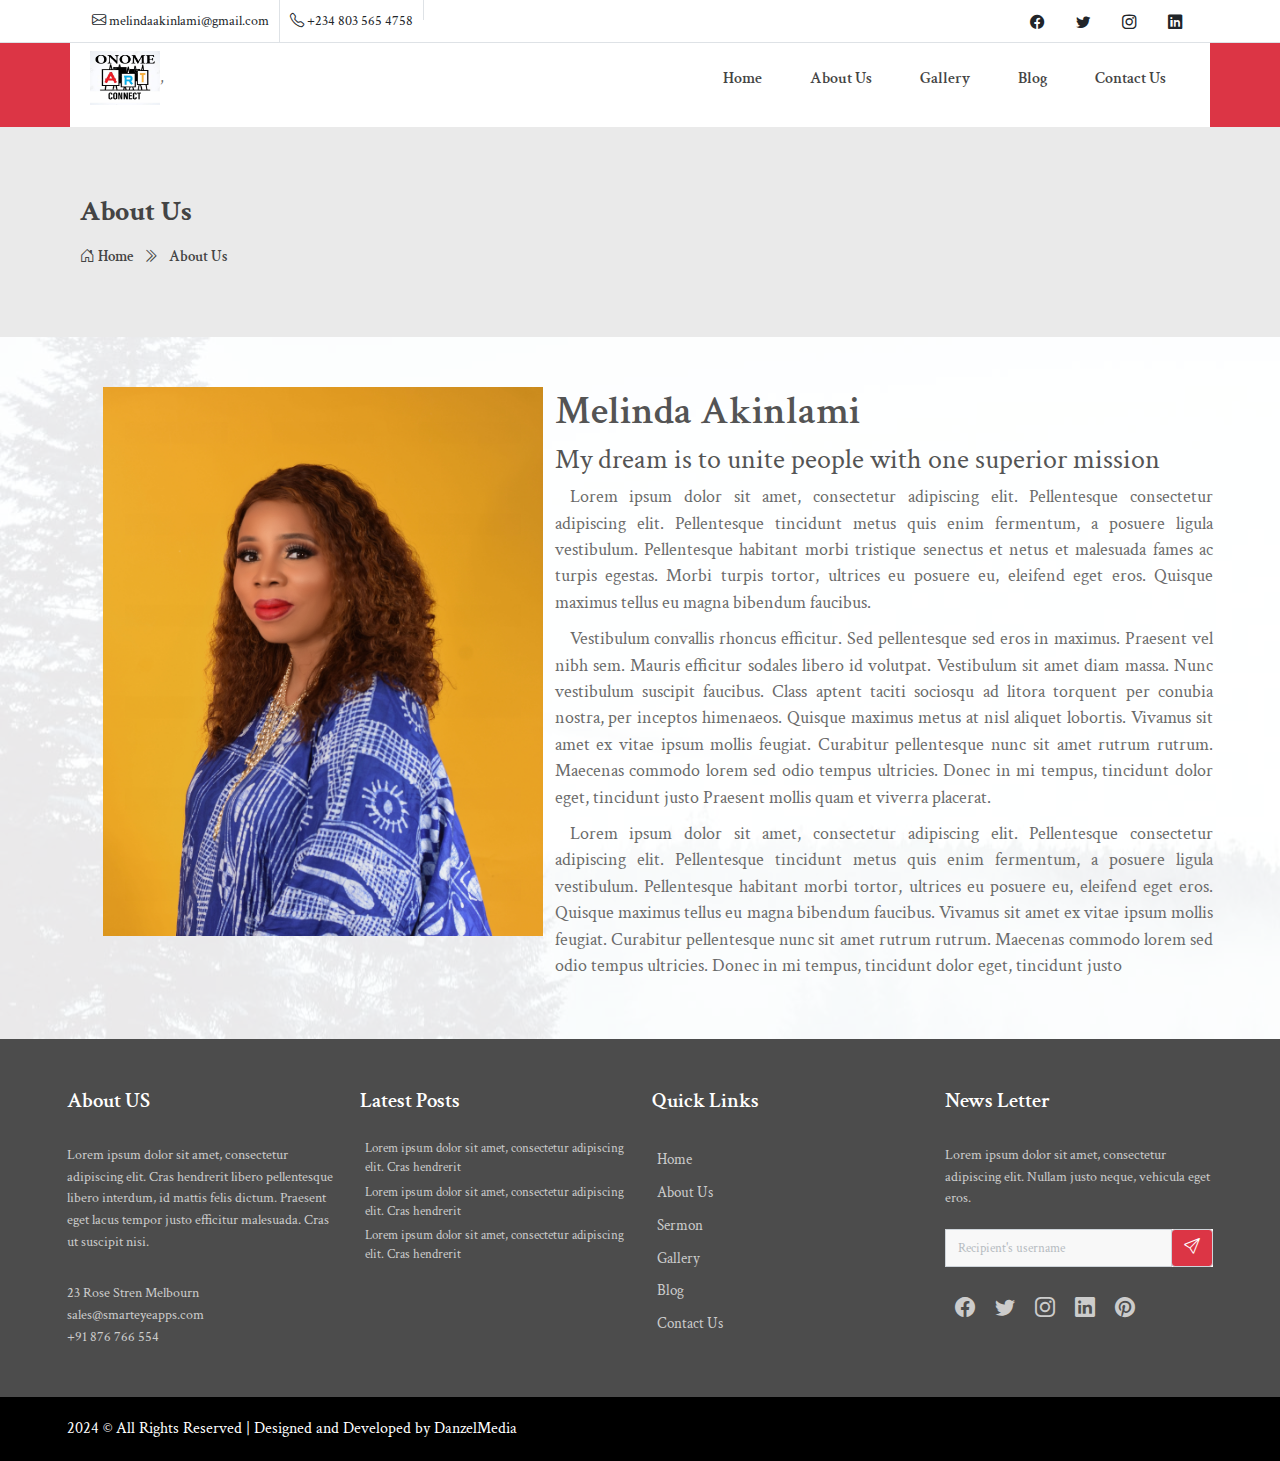
==== about.html @ 665b6bea "changing logos" ====
<!doctype html>
<html lang="en">

<head>
    <meta charset="utf-8">
    <meta name="viewport" content="width=device-width, initial-scale=1, shrink-to-fit=no">
    <!-- <title>Full Screen Contact Us Form Design | Smarteyeapps.com</title> -->
    <link rel="shortcut icon" href="assets/images/fav.png" type="image/x-icon">
    <link href="https://fonts.googleapis.com/css2?family=Poppins:wght@300;400;500;600;700;800;900&amp;display=swap"
        rel="stylesheet">

    <link rel="shortcut icon" href="assets/images/fav.jpg">
    <link rel="stylesheet" href="assets/css/bootstrap.min.css">
    <link rel="stylesheet" href="https://cdn.jsdelivr.net/npm/bootstrap-icons@1.9.1/font/bootstrap-icons.css">
    <link rel="stylesheet" href="assets/plugins/testimonial/css/owl.carousel.min.css">
    <link rel="stylesheet" href="assets/plugins/testimonial/css/owl.theme.min.css">
    <link rel="stylesheet" type="text/css" href="assets/css/style.css" />
</head>

<body class="bg-white">
    <header class="shadow-md">
        <div class="hed-top d-none d-sm-block border-bottom">
            <div class="container-lg">
                <div class="row">
                    <div class="col-lg-6 d-none d-lg-block">
                        <ul class="text-dark leftlist ld fs-8">
                            <li class="float-start">
                                <i class="bi bi-envelope"></i> melindaakinlami@gmail.com
                            </li>
                            <li class="float-start border-start">
                                <i class="bi bi-telephone"></i> +234 803 565 4758
                            </li>
                            <li class="float-start border-start">
                                <!-- <i class="bi bi-box-arrow-in-right"></i> Login to Site
                                    </li> -->
                        </ul>
                    </div>
                    <div class="col-lg-6">
                        <ul class="text-dark pt-1 float-end">
                            <li class="float-start fs-8 p-3 py-2"><i class="bi bi-facebook"></i></li>
                            <li class="float-start fs-8 p-3 py-2"><i class="bi bi-twitter"></i></li>
                            <li class="float-start fs-8 p-3 py-2"><i class="bi bi-instagram"></i></li>
                            <li class="float-start fs-8 p-3 py-2"><i class="bi bi-linkedin"></i></li>
                        </ul>
                    </div>
                </div>
            </div>
        </div>
        <div id="menu-jk" class="nav-part bg-danger">
            <div class="container-lg">
                <div class="row bg-white navcol p-2">
                    <div class="col-lg-4">
                        <img class="max-230" src="assets/images/company logo.jpeg" , width="20%" , height="80%" alt="">,
                        <a data-bs-toggle="collapse" data-bs-target="#menu" class="float-end d-lg-none pt-1 ps-3"><i
                                class="bi pt-1 fs-1 cp bi-list"></i></a>
                    </div>
                    <div id="menu" class="col-lg-8 d-none d-lg-block">
                        <ul class="fw-bold float-end nacul fs-7">
                            <li class="float-start p-3 px-4"><a href="index.html">Home</a></li>
                            <li class="float-start p-3 px-4"><a href="about.html">About Us</a></li>
                            <!-- <li class="float-start p-3 px-4"><a href="sermon.html">Sermon</a></li> -->
                            <li class="float-start p-3 px-4"><a href="gallery.html">Gallery</a></li>
                            <li class="float-start p-3 px-4"><a href="blog.html">Blog</a></li>
                            <li class="float-start p-3 px-4"><a href="contact.html">Contact Us</a></li>
                        </ul>
                    </div>
                </div>
            </div>
        </div>
    </header>



    <!--  ************************* Page Title Starts Here ************************** -->
    <div class="page-nav no-margin row">
        <div class="container">
            <div class="row">
                <h2 class="text-start">About Us</h2>
                <ul>
                    <li> <a href="#"><i class="bi bi-house-door"></i> Home</a></li>
                    <li><i class="bi bi-chevron-double-right pe-2"></i> About Us</li>
                </ul>
            </div>
        </div>
    </div>



    <!--####################### About US Starts Here ###################-->
    <div class="about-outline">
        <div class="container-fluid big-padding about-cover">
            <div class="container">
                <div class="row about-row">
                    <div class="col-md-5 ps-0 ps-lg-5 no-padding image">
                        <img src="assets/images/slider/profile_pix.JPG" alt="">
                    </div>
                    <div class="col-md-7 detailat text-justify">
                        <h1 class="fw-bold">Melinda Akinlami</h1>
                        <h3>My dream is to unite people with one superior mission</h3>
                        <p>Lorem ipsum dolor sit amet, consectetur adipiscing elit. Pellentesque consectetur adipiscing
                            elit. Pellentesque tincidunt metus quis enim fermentum, a posuere ligula vestibulum.
                            Pellentesque habitant morbi tristique senectus et netus et malesuada fames ac turpis
                            egestas. Morbi turpis tortor, ultrices eu posuere eu, eleifend eget eros. Quisque maximus
                            tellus eu magna bibendum faucibus.</p>
                        <p>Vestibulum convallis rhoncus efficitur. Sed pellentesque sed eros in maximus. Praesent vel
                            nibh sem. Mauris efficitur sodales libero id volutpat. Vestibulum sit amet diam massa. Nunc
                            vestibulum suscipit faucibus. Class aptent taciti sociosqu ad litora torquent per conubia
                            nostra, per inceptos himenaeos. Quisque maximus metus at nisl aliquet lobortis. Vivamus sit
                            amet ex vitae ipsum mollis feugiat. Curabitur pellentesque nunc sit amet rutrum rutrum.
                            Maecenas commodo lorem sed odio tempus ultricies. Donec in mi tempus, tincidunt dolor eget,
                            tincidunt justo Praesent mollis quam et viverra placerat.</p>
                        <p>Lorem ipsum dolor sit amet, consectetur adipiscing elit. Pellentesque consectetur adipiscing
                            elit. Pellentesque tincidunt metus quis enim fermentum, a posuere ligula vestibulum.
                            Pellentesque habitant morbi tortor, ultrices eu posuere eu, eleifend eget eros. Quisque
                            maximus tellus eu magna bibendum faucibus. Vivamus sit amet ex vitae ipsum mollis feugiat.
                            Curabitur pellentesque nunc sit amet rutrum rutrum. Maecenas commodo lorem sed odio tempus
                            ultricies. Donec in mi tempus, tincidunt dolor eget, tincidunt justo</p>
                    </div>
                </div>
            </div>
        </div>
    </div>



    <!-- ################# Footer Starts Here #######################-->
    <footer>
        <div class="inner">
            <div class="container">
                <div class="row">
                    <div class="col-md-3 foot-about">
                        <h4>About US</h4>

                        <p>Lorem ipsum dolor sit amet, consectetur adipiscing elit. Cras hendrerit libero pellentesque
                            libero interdum, id mattis felis dictum. Praesent eget lacus tempor justo efficitur
                            malesuada. Cras ut suscipit nisi.</p>

                        <ul>
                            <li>23 Rose Stren Melbourn</li>
                            <li>sales@smarteyeapps.com</li>
                            <li>+91 876 766 554</li>
                        </ul>
                    </div>

                    <div class="col-md-3 foot-post">
                        <h4>Latest Posts</h4>

                        <div class="post-row">
                            <div class="image">
                                <img src="assets/images/album/a6.jpg" alt="">
                            </div>
                            <div class="detail">
                                <p>Lorem ipsum dolor sit amet, consectetur adipiscing elit. Cras hendrerit </p>
                            </div>
                        </div>

                        <div class="post-row">
                            <div class="image">
                                <img src="assets/images/album/a5.jpg" alt="">
                            </div>
                            <div class="detail">
                                <p>Lorem ipsum dolor sit amet, consectetur adipiscing elit. Cras hendrerit </p>
                            </div>
                        </div>

                        <div class="post-row">
                            <div class="image">
                                <img src="assets/images/album/a4.jpg" alt="">
                            </div>
                            <div class="detail">
                                <p>Lorem ipsum dolor sit amet, consectetur adipiscing elit. Cras hendrerit </p>
                            </div>
                        </div>
                    </div>

                    <div class="col-md-3 foot-services">
                        <h4>Quick Links</h4>

                        <ul>
                            <li><a href="index.html">Home</a></li>
                            <li><a href="about.html">About Us</a></li>
                            <li><a href="sermon.html">Sermon</a></li>
                            <li><a href="gallery.html">Gallery</a></li>
                            <li><a href="blog.html">Blog</a></li>
                            <li><a href="contact.html">Contact Us</a></li>
                        </ul>
                    </div>

                    <div class="col-md-3 foot-news">
                        <h4>News Letter</h4>
                        <p>Lorem ipsum dolor sit amet, consectetur adipiscing elit. Nullam justo neque, vehicula eget
                            eros. </p>

                        <div class="input-group mb-3">
                            <input type="text" class="form-control mb-0" placeholder="Recipient's username"
                                aria-label="Recipient's username" aria-describedby="basic-addon2">
                            <div class="input-group-append">
                                <span class="input-group-text bg-danger" id="basic-addon2"><i
                                        class="bi text-white bi-send"></i></span>
                            </div>
                        </div>

                        <ul>
                            <li><i class="bi bi-facebook"></i></li>
                            <li><i class="bi bi-twitter"></i></li>
                            <li><i class="bi bi-instagram"></i></li>
                            <li><i class="bi bi-linkedin"></i></li>
                            <li><i class="bi bi-pinterest"></i></li>
                        </ul>
                    </div>
                </div>
            </div>
        </div>
    </footer>
    <div class="copy">
        <div class="container">
            <a href="https://www.smarteyeapps.com/">2024 &copy; All Rights Reserved | Designed and Developed by
                DanzelMedia</a>

            <span>
                <a href=""><i class="fab fa-github"></i></a>
                <a href=""><i class="fab fa-google-plus-g"></i></a>
                <a href="https://in.pinterest.com/prabnr/pins/"><i class="fab fa-pinterest-p"></i></a>
                <a href="https://twitter.com/prabinraja89"><i class="fab fa-twitter"></i></a>
                <a href="https://www.facebook.com/freewebtemplatesbysmarteye"><i class="fab fa-facebook-f"></i></a>
            </span>
        </div>
    </div>


</body>
<script src="assets/js/jquery-3.2.1.min.js"></script>
<script src="assets/js/popper.min.js"></script>
<script src="assets/js/bootstrap.bundle.min.js"></script>
<script src="assets/plugins/scroll-fixed/jquery-scrolltofixed-min.js"></script>
<script src="assets/plugins/testimonial/js/owl.carousel.min.js"></script>
<script src="assets/js/script.js"></script>

</html>
---- assets/css/style.css ----
/* =======================================================================
Template Name: Youtubers
Author:  SmartEye Technologies
Author URI: www.smarteyeapps.com
Version: 1.0
coder name:Prabin Raja
Description: This Template is created for Youtubers
======================================================================= */
/* ===================================== Import Variables ================================== */
@import url("https://fonts.googleapis.com/css2?family=Crimson+Text:wght@400;700&display=swap");


.bg-primary {
  background-color: #101acb !important;
}

.text-primary {
  color: #101acb;
}

/* ===================================== Basic CSS ==================================== */
* {
  margin: 0px;
  padding: 0px;
  list-style: none;
}

img {
  max-width: 100%;
}

a {
  text-decoration: none;
  outline: none;
  color: #444;
}

a:hover {
  color: #444;
}

ul {
  margin-bottom: 0;
  padding-left: 0;
}

a:hover,
a:focus,
input,
textarea {
  text-decoration: none;
  outline: none;
}

.center {
  text-align: center;
}

.left {
  text-align: left;
}

.right {
  text-align: right;
}

.cp {
  cursor: pointer;
}

html,
body {
  height: 100%;
  font-family: "Crimson Text", serif;
}

p {
  margin-bottom: 0px;
  width: 100%;
}

.no-padding {
  padding: 0px;
}

.no-margin {
  margin: 0px;
}

.hid {
  display: none;
}

.top-mar {
  margin-top: 15px;
}

.h-100 {
  height: 100%;
}

::placeholder {
  color: #747f8a !important;
  font-size: 13px;
  opacity: 0.5 !important;
}

.container-fluid {
  padding: 0px;
}

h1,
h2,
h3,
h4,
h5,
h6 {
  color: #545454;
}

body {
  background-color: #f5f8fc !important;
  -webkit-font-smoothing: antialiased;
  -moz-osx-font-smoothing: grayscale;
  text-rendering: optimizeLegibility;
  color: #6A6A6A;
  overflow-x: hidden;
}

.section-title {
  padding: 30px;
  margin: 0px;
  margin-bottom: 20px;
}

@media screen and (max-width: 767px) {
  .section-title {
    padding: 15px;
  }
}

.section-title h2 {
  width: 100%;
  text-align: center;
  font-weight: 600;
  margin-bottom: 0px;
  font-size: 1.8rem;
}

.section-title p {
  max-width: 850px;
  text-align: center;
  float: none;
  margin: auto;
  font-size: 0.98rem;
  margin-top: 0px;
}

.section-title span {
  float: right;
  font-style: italic;
}

.inner-title {
  padding: 20px;
  padding-left: 0px;
  margin: 0px;
  margin-bottom: 10px;
  padding-bottom: 0px;
  border-bottom: 1px solid #ccccccc4;
  display: block;
  padding-right: 0px;
}

.inner-title h2 {
  width: 100%;
  text-align: center;
  font-size: 1rem;
  font-weight: 600;
  text-align: left;
  border-bottom: 1px solid #863dd9;
  padding-bottom: 10px;
  margin-bottom: 0px;
  width: 300px;
}

.inner-title p {
  width: 100%;
  text-align: center;
}

.inner-title .btn {
  float: right;
  margin-top: -38px;
  font-weight: 600;
  font-size: 0.8rem;
}

.page-nav {
  background-size: 100%;
  padding: 68px;
  text-align: center;
  padding-top: 68px;
  background-color: #eaeaea;
}

.page-nav ul {
  float: none;
  margin: auto;
}

@media screen and (max-width: 992px) {
  .page-nav {
    background-size: auto;
  }
}

@media screen and (max-width: 767px) {
  .page-nav {
    padding-top: 200px;
    padding-bottom: 40px;
  }
}

@media screen and (max-width: 356px) {
  .page-nav {
    padding-top: 200px;
    padding-bottom: 40px;
  }
}

.page-nav h2 {
  font-size: 28px;
  width: 100%;
  font-weight: 700;
  color: #444;
}

@media screen and (max-width: 600px) {
  .page-nav h2 {
    font-size: 26px;
  }
}

.page-nav ul li {
  float: left;
  margin-right: 10px;
  margin-top: 10px;
  font-size: 16px;
  font-size: 0.93rem;
  font-weight: 600;
  color: #444;
}

.page-nav ul li i {
  width: 30px;
  text-align: center;
  color: #444;
}

.page-nav ul li a {
  color: #444;
  font-size: 0.93rem;
  font-weight: 600;
}

.btn-success {
  background-color: #51be78;
  border-color: #51be78;
}

.btn-success:hover {
  background-color: #51be78 !important;
  border-color: #51be78 !important;
}

.btn-success:active {
  background-color: #51be78 !important;
  border-color: #51be78 !important;
}

.btn-success:focus {
  background-color: #51be78 !important;
  border-color: #51be78 !important;
  box-shadow: none !important;
}

.btn-primary {
  background-color: #101acb;
  border-color: #101acb;
}

.btn-primary:hover {
  background-color: #101acb !important;
  border-color: #101acb !important;
}

.btn-primary:active {
  background-color: #101acb !important;
  border-color: #101acb !important;
}

.btn-primary:focus {
  background-color: #101acb !important;
  border-color: #101acb !important;
  box-shadow: none !important;
}

.btn-outline-primary {
  border-color: #101acb;
  color: #101acb;
}

.btn-outline-primary:hover {
  background-color: #101acb !important;
  border-color: #101acb !important;
}

.btn-outline-primary:active {
  background-color: #101acb !important;
  border-color: #101acb !important;
}

.btn-outline-primary:focus {
  background-color: #101acb !important;
  border-color: #101acb !important;
  box-shadow: none !important;
}

.form-control:focus {
  box-shadow: none !important;
  border: 1px solid #CCC;
}

.btn-light {
  background-color: #FFF;
  color: #3F3F3F;
}

.collapse.show {
  display: block !important;
}

.form-control:focus {
  box-shadow: none;
  border: 1px solid #CCC;
}

.form-control {
  background-color: #F8F8F8;
  margin-bottom: 20px;
}

.form-control:focus {
  background-color: #FFF;
  border-color: #CCC;
}

.container {
  max-width: 1170px;
}

@media screen and (max-width: 575px) {
  .container {
    padding: 10px 15px;
  }
}

/* ===================================== Basic CSS ==================================== */
.dropdown:hover .dropdown-menu {
  display: block;
  margin-top: 0;
}

.fw-md {
  font-weight: 600;
}

.fw-sm {
  font-weight: 500;
}

.big-padding {
  padding: 50px;
}

@media screen and (max-width: 940px) {
  .big-padding {
    padding: 30px 10px;
  }
}

.bggray {
  background-color: #F7F5F4 !important;
}

.fw-bold {
  font-weight: 600 !important;
}

.fs-11 {
  font-size: 4rem;
}

.shadow-md {
  box-shadow: 0 10px 15px -3px rgba(0, 0, 0, 0.07), 0 4px 6px -2px rgba(0, 0, 0, 0.05);
}

.shadow-xs {
  box-shadow: 0 8px 6px -6px rgba(0, 0, 0, 0.13);
}

.truncate-2 {
  display: -webkit-box !important;
  -webkit-line-clamp: 2;
  -webkit-box-orient: vertical;
  height: 42px;
  overflow: hidden;
  line-height: 21px;
}

.truncate-4 {
  display: -webkit-box !important;
  -webkit-line-clamp: 4;
  -webkit-box-orient: vertical;
  height: 82px;
  overflow: hidden;
  line-height: 21px;
}

.truncate-6 {
  display: -webkit-box !important;
  -webkit-line-clamp: 7;
  -webkit-box-orient: vertical;
  height: 130px;
  overflow: hidden;
  line-height: 21px;
}

.rtable {
  max-width: 500px;
  float: none;
  margin: auto;
}

.rtable tr td {
  padding: 5px;
}

.fs-7 {
  font-size: 0.95rem;
}

.fs-8 {
  font-size: 0.9rem;
}

.sticky {
  position: sticky;
}

.bg-gray {
  background: rgba(217, 217, 217, 0.25);
}

.btn-xs {
  padding: 2px 8px;
  font-size: 0.875rem;
  border-radius: 0.2rem;
}

.btn-xs i {
  font-size: 16px;
}

@media screen and (max-width: 767px) {
  .bordernosm {
    border: 0px !important;
  }
}

.h400 {
  height: 400px;
  overflow: auto;
}

.sticky-top-90 {
  position: -webkit-sticky;
  position: sticky;
  top: 85px;
  z-index: 1020;
}

.fs-9 {
  font-size: 0.79rem;
}

.fs-55 {
  font-size: 1.1rem;
}

.mt-25 {
  margin-top: 11px;
}

.width-fit {
  width: fit-content;
}

.text-justify {
  text-align: justify;
}

.max-230 {
  max-width: 230px;
}

.leftlist li {
  padding: 10px;
}

.nacul li a {
  font-size: 1rem;
}

.scroll-to-fixed-fixed {
  box-shadow: 0 10px 15px -3px rgba(0, 0, 0, 0.07), 0 4px 6px -2px rgba(0, 0, 0, 0.05);
}

footer .inner {
  background-color: rgba(0, 0, 0, 0.7);
  padding: 50px;
  color: #ccc;
  font-size: 0.9rem;
}

@media screen and (max-width: 940px) {
  footer .inner {
    padding: 30px 10px;
  }
}

footer .inner h4 {
  color: #FFF;
  font-weight: 600;
  font-size: 1.3rem;
  margin-bottom: 30px;
}

footer .inner .foot-about p {
  margin-bottom: 30px;
}

footer .inner .foot-post .post-row {
  display: flex;
  margin-bottom: 10px;
}

footer .inner .foot-post .post-row .image img {
  width: 120px;
}

footer .inner .foot-post .post-row .detail {
  flex-grow: 1;
  padding-left: 5px;
}

footer .inner .foot-post .post-row .detail p {
  font-size: 0.8rem;
  margin-top: -5px;
}

footer .inner .foot-services ul li {
  padding: 5px;
  font-size: 0.95rem;
}

footer .inner .foot-services ul li a {
  color: #ccc;
}

footer .inner .foot-news p {
  margin-bottom: 20px;
}

footer .inner .foot-news .input-group {
  border-radius: 0px;
}

footer .inner .foot-news .input-group input {
  border-radius: 0px;
}

footer .inner .foot-news .input-group .input-group-append {
  border-radius: 0px;
  background-color: #FFF;
}

footer .inner .foot-news ul li {
  float: left;
  padding: 10px;
}

footer .inner .foot-news ul li i {
  font-size: 20px;
}

.copy {
  padding: 20px;
  background-color: #000000;
  color: #FFF;
}

.copy a {
  color: #FFF;
}

.copy span {
  float: right;
}

.copy span i {
  margin-right: 20px;
}

.slider {
  background-image: url(../images/slider/hero_pix.png);
  background-repeat: round;
  max-width: fit-content;


}

.slider .slider-inner {
  background-color: rgba(0, 0, 0, 0.5);
  width: 100%;
  height: 100%;
  padding-top: 190px;
  padding-bottom: 190px;
}

@media screen and (max-width: 767px) {
  .slider .slider-inner {
    padding-top: 120px;
    padding-bottom: 120px;
  }

  .slider .slider-inner h1 {
    font-size: 2.5rem;
  }
}

.slider .slider-inner h1 {
  font-size: 3.5rem;
  font-weight: 600;
}

@media screen and (max-width: 767px) {
  .slider .slider-inner h1 {
    font-size: 2.5rem;
  }
}

.slider .slider-inner .btn {
  max-width: 250px;
  margin: auto;
  background: rgba(255, 255, 255, 0.15);
  border: 0;
}

.slider .slider-inner .btn:hover {
  background-color: #dd3333;
  color: #FFF;
}

.sw-100 {
  width: 90px !important;
}

.detailat p {
  font-size: 1.1rem;
  margin-bottom: 10px;
  text-indent: 15px;
}

.about-outline {
  background-image: url(../images/desk.jpg);
}

.about-outline .about-cover {
  background-color: rgba(255, 255, 255, 0.9);
  width: 100%;
  height: 100%;
  left: 0;
  top: 0;
}

.blog-outline {
  background-image: url(../images/blog-bg.jpg);
  background-size: cover;
  background-attachment: fixed;
  transform: translate3d(0px, 62.1031px, 0px);
}

.sermon-cover img {
  box-shadow: 0px 15px 150px 0px rgba(0, 0, 0, 0.6);
}

@media screen and (max-width: 767px) {
  .nacul {
    width: 100%;
    margin-top: -10px;
  }
}

@media screen and (max-width: 767px) {
  .nacul li {
    float: none !important;
  }
}

/*# sourceMappingURL=style.css.map */
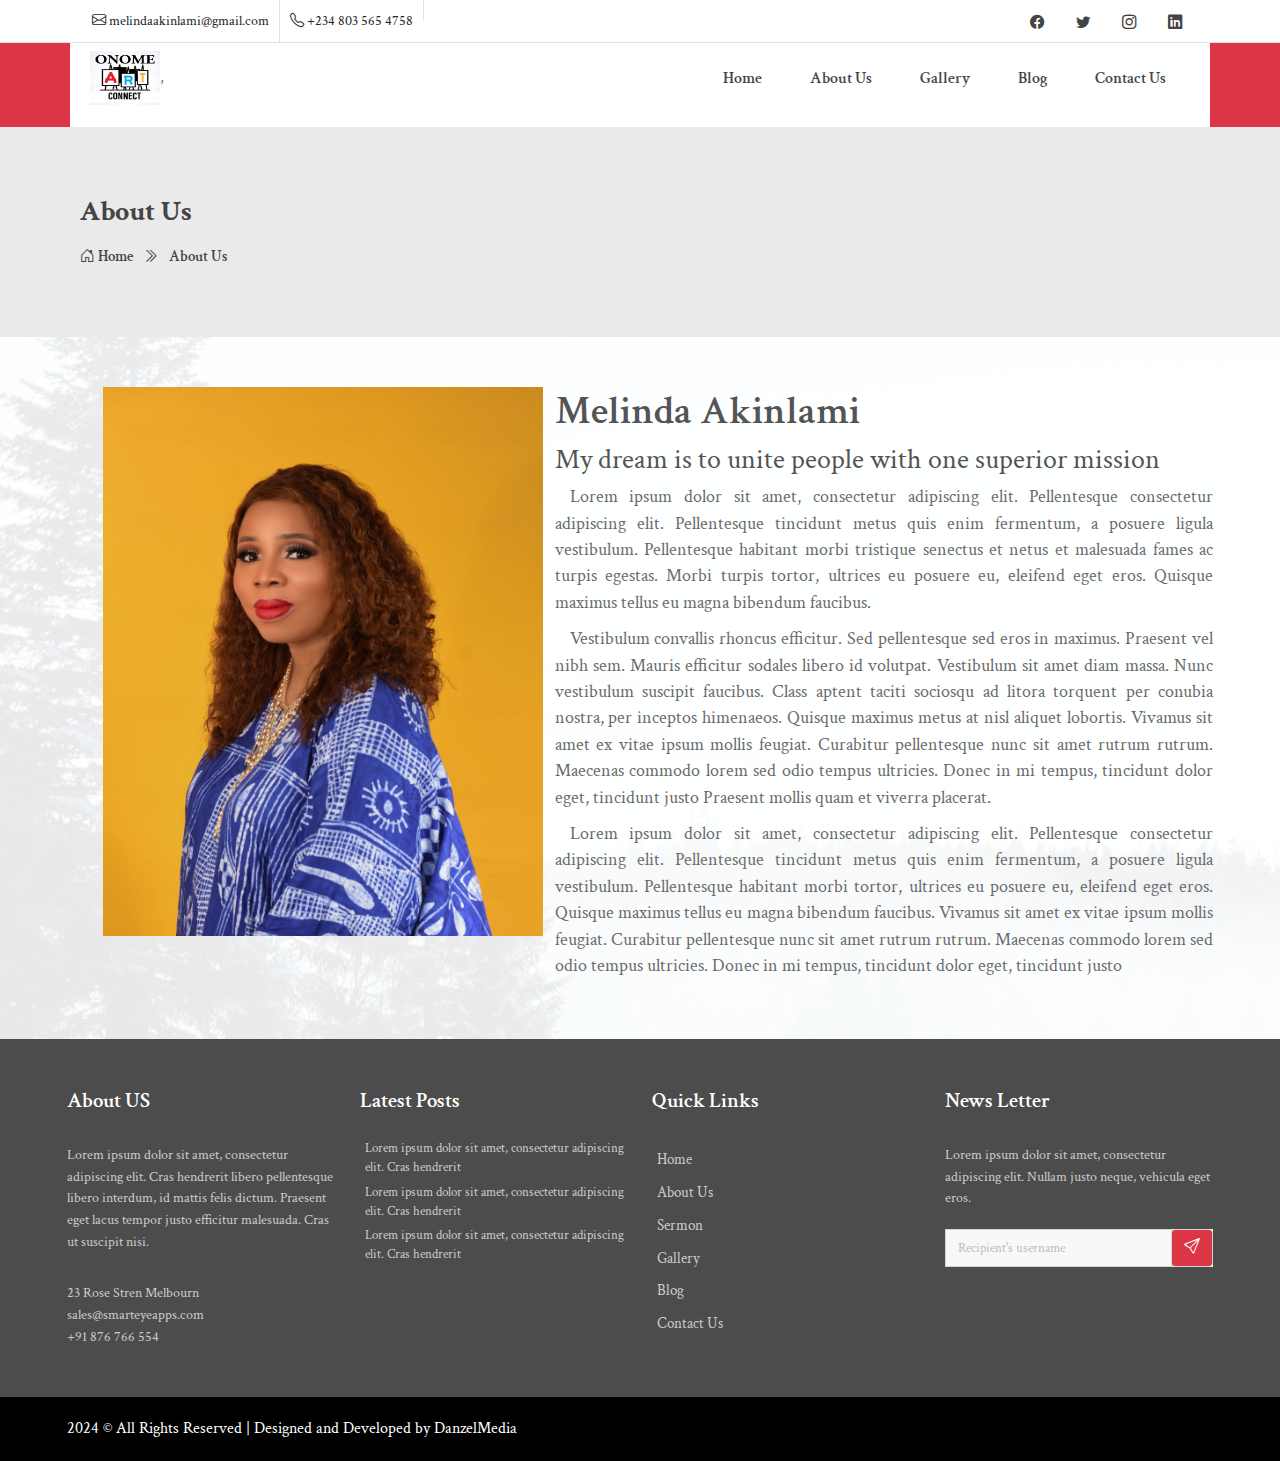
==== commit 70afd1e9: "adding the caption" ====
--- a/about.html
+++ b/about.html
@@ -37,10 +37,19 @@
                     </div>
                     <div class="col-lg-6">
                         <ul class="text-dark pt-1 float-end">
-                            <li class="float-start fs-8 p-3 py-2"><i class="bi bi-facebook"></i></li>
-                            <li class="float-start fs-8 p-3 py-2"><i class="bi bi-twitter"></i></li>
-                            <li class="float-start fs-8 p-3 py-2"><i class="bi bi-instagram"></i></li>
-                            <li class="float-start fs-8 p-3 py-2"><i class="bi bi-linkedin"></i></li>
+                            <a href="https://www.facebook.com/melinda.akinlami" target="_blank">
+                                <li class="float-start fs-8 p-3 py-2"><i class="bi bi-facebook"></i></li>
+                            </a>
+                            <a href="https://twitter.com/MelindaAkinlami" target="_blank">
+                                <li class="float-start fs-8 p-3 py-2"><i class="bi bi-twitter"></i></li>
+                            </a>
+                            <a href="https://www.instagram.com/melindaakinlami" target="_blank">
+                                <li class="float-start fs-8 p-3 py-2"><i class="bi bi-instagram"></i></li>
+                            </a>
+                            <a href="https://www.linkedin.com/in/melinda-akinlami-982a68a7/?originalSubdomain=ng"
+                                target="_blank">
+                                <li class="float-start fs-8 p-3 py-2"><i class="bi bi-linkedin"></i></li>
+                            </a>
                         </ul>
                     </div>
                 </div>
@@ -200,13 +209,13 @@
                             </div>
                         </div>
 
-                        <ul>
+                        <!-- <ul>
                             <li><i class="bi bi-facebook"></i></li>
                             <li><i class="bi bi-twitter"></i></li>
                             <li><i class="bi bi-instagram"></i></li>
                             <li><i class="bi bi-linkedin"></i></li>
                             <li><i class="bi bi-pinterest"></i></li>
-                        </ul>
+                        </ul> -->
                     </div>
                 </div>
             </div>
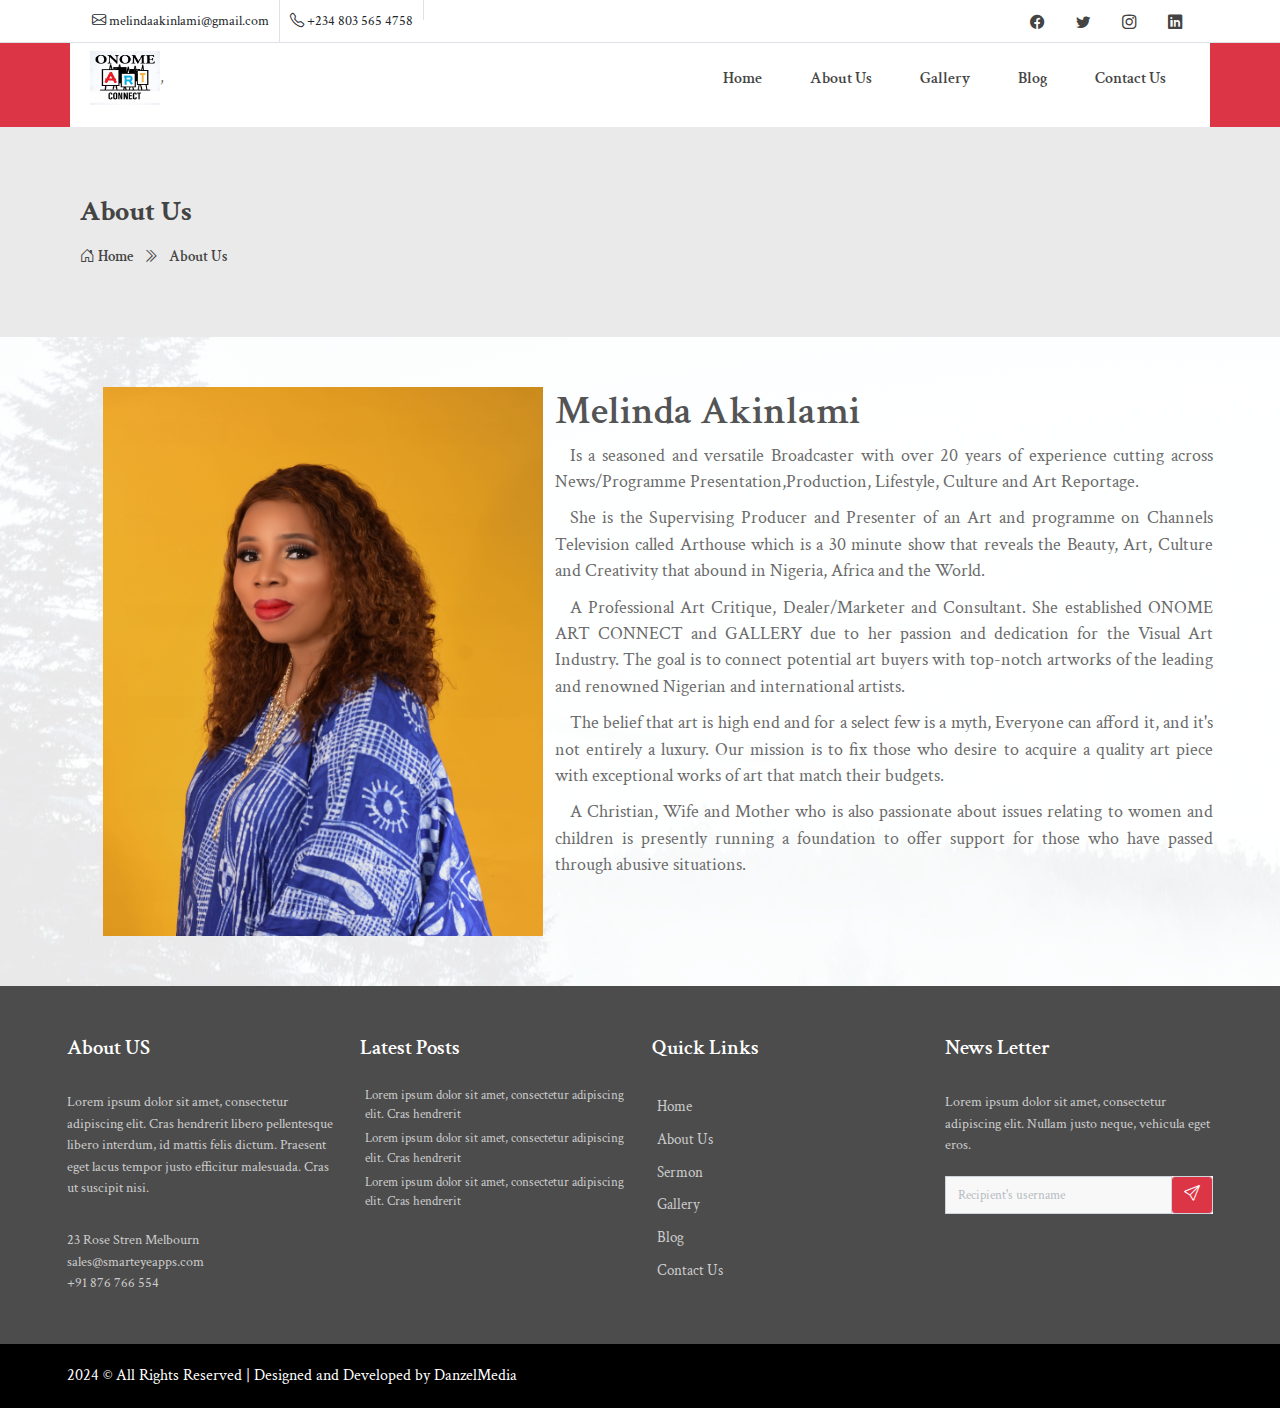
==== commit c0049122: "about section corrected" ====
--- a/about.html
+++ b/about.html
@@ -105,25 +105,32 @@
                     </div>
                     <div class="col-md-7 detailat text-justify">
                         <h1 class="fw-bold">Melinda Akinlami</h1>
-                        <h3>My dream is to unite people with one superior mission</h3>
-                        <p>Lorem ipsum dolor sit amet, consectetur adipiscing elit. Pellentesque consectetur adipiscing
-                            elit. Pellentesque tincidunt metus quis enim fermentum, a posuere ligula vestibulum.
-                            Pellentesque habitant morbi tristique senectus et netus et malesuada fames ac turpis
-                            egestas. Morbi turpis tortor, ultrices eu posuere eu, eleifend eget eros. Quisque maximus
-                            tellus eu magna bibendum faucibus.</p>
-                        <p>Vestibulum convallis rhoncus efficitur. Sed pellentesque sed eros in maximus. Praesent vel
-                            nibh sem. Mauris efficitur sodales libero id volutpat. Vestibulum sit amet diam massa. Nunc
-                            vestibulum suscipit faucibus. Class aptent taciti sociosqu ad litora torquent per conubia
-                            nostra, per inceptos himenaeos. Quisque maximus metus at nisl aliquet lobortis. Vivamus sit
-                            amet ex vitae ipsum mollis feugiat. Curabitur pellentesque nunc sit amet rutrum rutrum.
-                            Maecenas commodo lorem sed odio tempus ultricies. Donec in mi tempus, tincidunt dolor eget,
-                            tincidunt justo Praesent mollis quam et viverra placerat.</p>
-                        <p>Lorem ipsum dolor sit amet, consectetur adipiscing elit. Pellentesque consectetur adipiscing
-                            elit. Pellentesque tincidunt metus quis enim fermentum, a posuere ligula vestibulum.
-                            Pellentesque habitant morbi tortor, ultrices eu posuere eu, eleifend eget eros. Quisque
-                            maximus tellus eu magna bibendum faucibus. Vivamus sit amet ex vitae ipsum mollis feugiat.
-                            Curabitur pellentesque nunc sit amet rutrum rutrum. Maecenas commodo lorem sed odio tempus
-                            ultricies. Donec in mi tempus, tincidunt dolor eget, tincidunt justo</p>
+                        <p> Is a seasoned and versatile Broadcaster with over 20 years of
+                            experience cutting across
+                            News/Programme Presentation,Production, Lifestyle, Culture and Art Reportage.
+
+                        <p> She is the Supervising Producer and Presenter of an Art and programme on Channels Television
+                            called Arthouse which is a
+                            30 minute show that reveals the Beauty, Art, Culture and Creativity that abound in Nigeria,
+                            Africa and the World.</p>
+
+                        <p> A Professional Art Critique, Dealer/Marketer and Consultant.
+
+                            She established ONOME ART CONNECT and GALLERY due to her passion and dedication for the
+                            Visual Art Industry. The goal is
+                            to connect potential art buyers with top-notch artworks of the leading and renowned Nigerian
+                            and international artists.</p>
+
+                        <p>The belief that art is high end and for a select few is a myth, Everyone can afford it, and
+                            it's not entirely a luxury.
+                            Our mission is to fix those who desire to acquire a quality art piece with exceptional works
+                            of art that match their
+                            budgets.</p>
+
+                        <p>A Christian, Wife and Mother who is also passionate about issues relating to women and
+                            children is presently running a
+                            foundation to offer support for those who have passed through abusive situations.</p>
+                        </p>
                     </div>
                 </div>
             </div>
--- a/assets/css/style.css
+++ b/assets/css/style.css
@@ -144,7 +144,7 @@
   text-align: center;
   font-weight: 600;
   margin-bottom: 0px;
-  font-size: 1.8rem;
+  font-size: 3.8rem;
 }
 
 .section-title p {
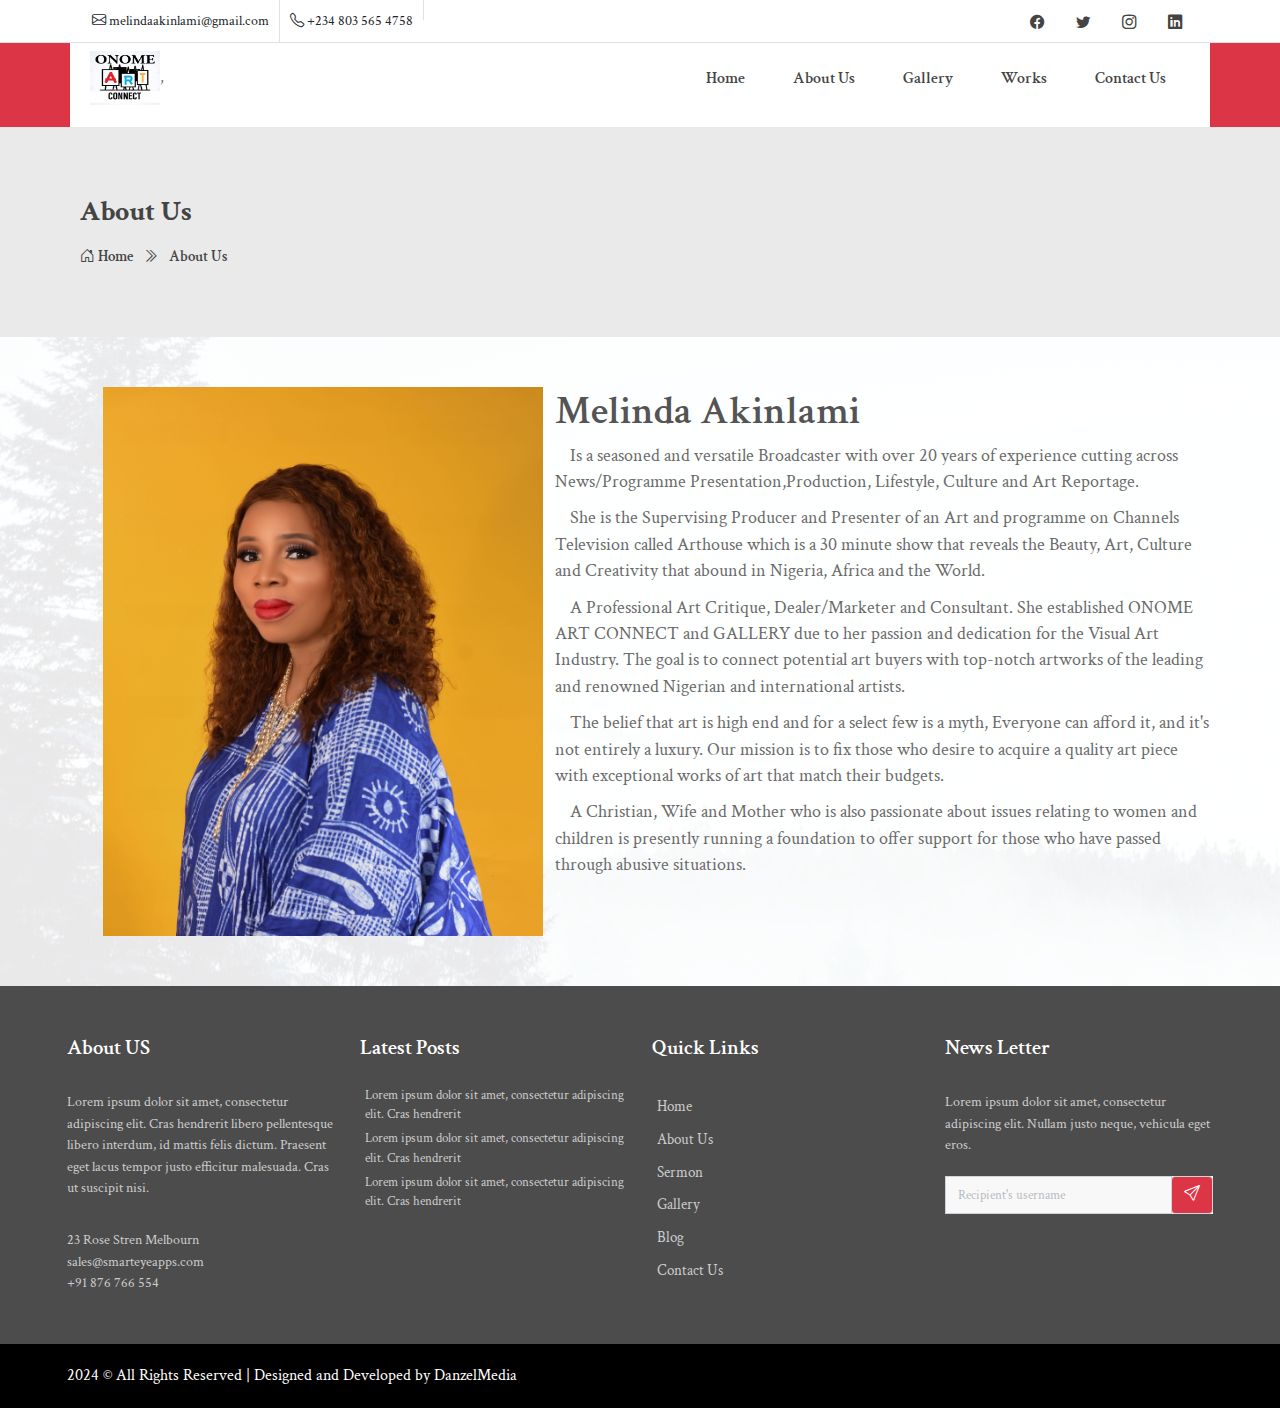
==== commit 4f5b7541: "adding photos to the gallery" ====
--- a/about.html
+++ b/about.html
@@ -69,7 +69,7 @@
                             <li class="float-start p-3 px-4"><a href="about.html">About Us</a></li>
                             <!-- <li class="float-start p-3 px-4"><a href="sermon.html">Sermon</a></li> -->
                             <li class="float-start p-3 px-4"><a href="gallery.html">Gallery</a></li>
-                            <li class="float-start p-3 px-4"><a href="blog.html">Blog</a></li>
+                            <li class="float-start p-3 px-4"><a href="works.html">Works</a></li>
                             <li class="float-start p-3 px-4"><a href="contact.html">Contact Us</a></li>
                         </ul>
                     </div>
@@ -86,7 +86,7 @@
             <div class="row">
                 <h2 class="text-start">About Us</h2>
                 <ul>
-                    <li> <a href="#"><i class="bi bi-house-door"></i> Home</a></li>
+                    <li> <a href="index.html"><i class="bi bi-house-door"></i> Home</a></li>
                     <li><i class="bi bi-chevron-double-right pe-2"></i> About Us</li>
                 </ul>
             </div>
--- a/assets/css/style.css
+++ b/assets/css/style.css
@@ -144,7 +144,7 @@
   text-align: center;
   font-weight: 600;
   margin-bottom: 0px;
-  font-size: 3.8rem;
+  font-size: 2.8rem;
 }
 
 .section-title p {
@@ -508,7 +508,7 @@
 }
 
 .text-justify {
-  text-align: justify;
+  text-align: justifyr;
 }
 
 .max-230 {
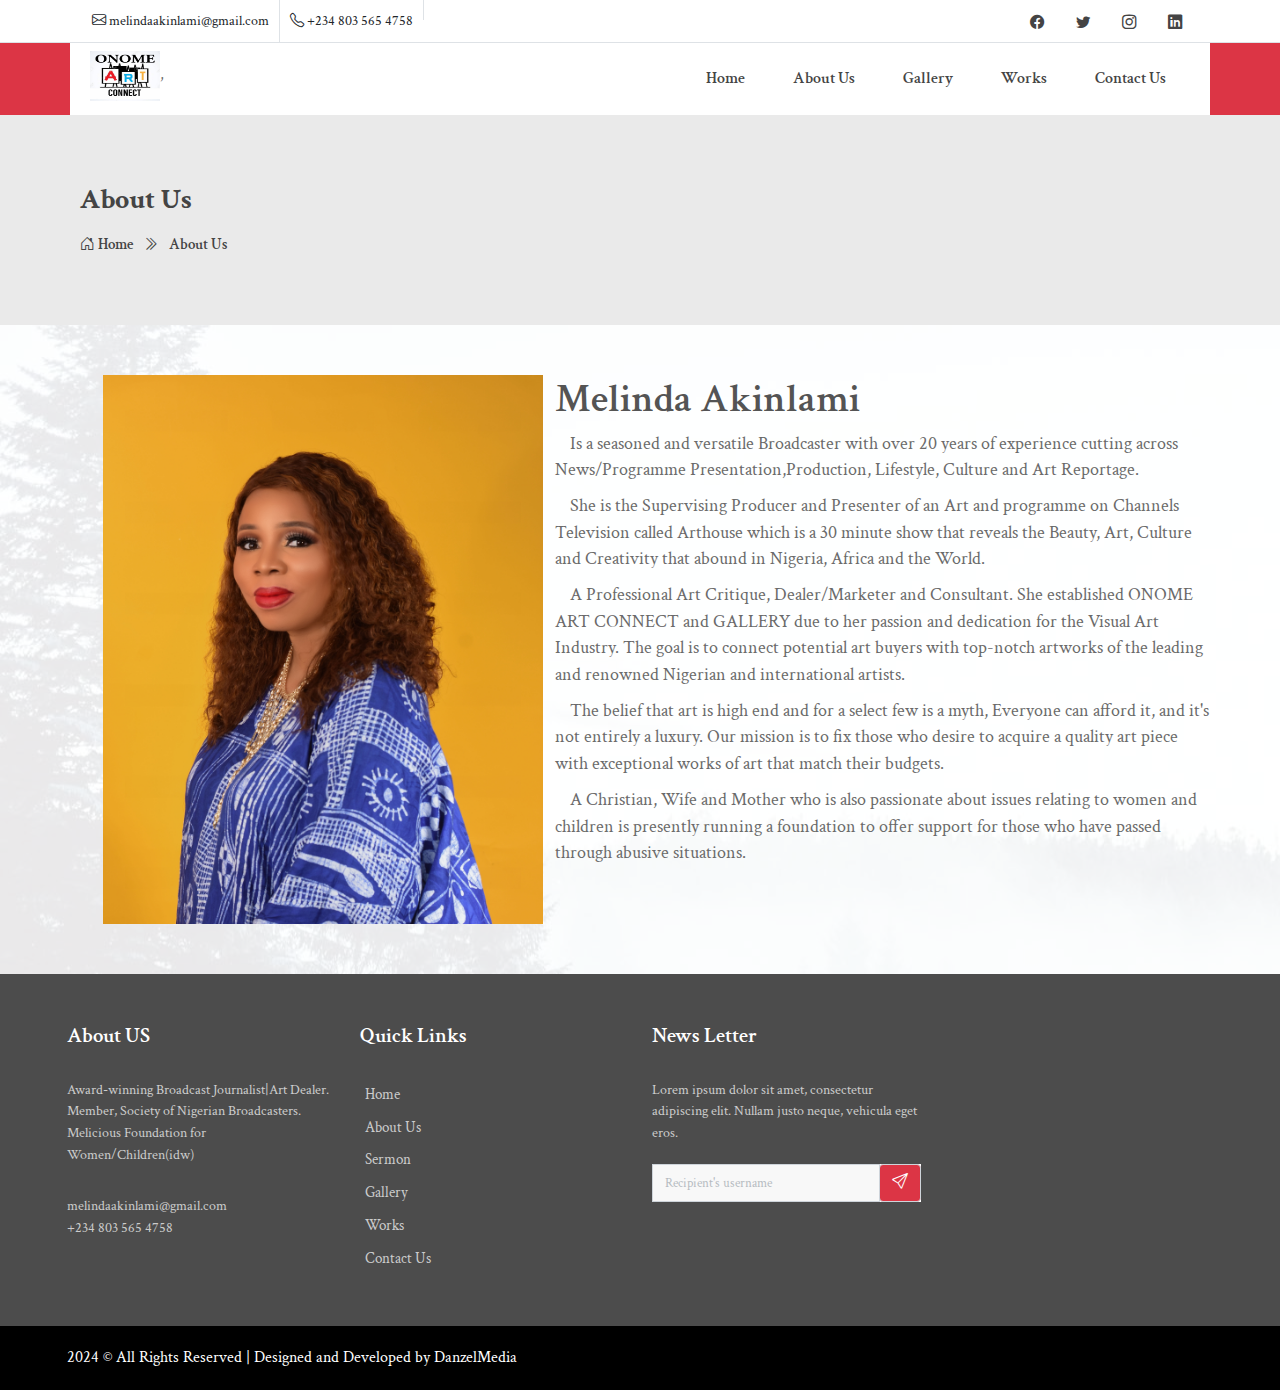
==== commit dea21036: "correcting about section" ====
--- a/about.html
+++ b/about.html
@@ -59,7 +59,8 @@
             <div class="container-lg">
                 <div class="row bg-white navcol p-2">
                     <div class="col-lg-4">
-                        <img class="max-230" src="assets/images/company logo.jpeg" , width="20%" , height="80%" alt="">,
+                        <img class="max-230" src="assets/images/company logo.jpeg" , width="20%" , height="50px"
+                            alt="">,
                         <a data-bs-toggle="collapse" data-bs-target="#menu" class="float-end d-lg-none pt-1 ps-3"><i
                                 class="bi pt-1 fs-1 cp bi-list"></i></a>
                     </div>
@@ -147,18 +148,17 @@
                     <div class="col-md-3 foot-about">
                         <h4>About US</h4>
 
-                        <p>Lorem ipsum dolor sit amet, consectetur adipiscing elit. Cras hendrerit libero pellentesque
-                            libero interdum, id mattis felis dictum. Praesent eget lacus tempor justo efficitur
-                            malesuada. Cras ut suscipit nisi.</p>
+                        <p>Award-winning Broadcast Journalist|Art Dealer. Member, Society of Nigerian
+                        Broadcasters. Melicious Foundation for
+                        Women/Children(idw)</p>
 
                         <ul>
-                            <li>23 Rose Stren Melbourn</li>
-                            <li>sales@smarteyeapps.com</li>
-                            <li>+91 876 766 554</li>
-                        </ul>
-                    </div>
-
-                    <div class="col-md-3 foot-post">
+                            <li> melindaakinlami@gmail.com</li>
+                            <li>+234 803 565 4758</li>
+                        </ul>
+                    </div>
+
+                    <!-- <div class="col-md-3 foot-post">
                         <h4>Latest Posts</h4>
 
                         <div class="post-row">
@@ -187,7 +187,7 @@
                                 <p>Lorem ipsum dolor sit amet, consectetur adipiscing elit. Cras hendrerit </p>
                             </div>
                         </div>
-                    </div>
+                    </div> -->
 
                     <div class="col-md-3 foot-services">
                         <h4>Quick Links</h4>
@@ -197,7 +197,7 @@
                             <li><a href="about.html">About Us</a></li>
                             <li><a href="sermon.html">Sermon</a></li>
                             <li><a href="gallery.html">Gallery</a></li>
-                            <li><a href="blog.html">Blog</a></li>
+                            <li><a href="works.html">Works</a></li>
                             <li><a href="contact.html">Contact Us</a></li>
                         </ul>
                     </div>
@@ -230,16 +230,16 @@
     </footer>
     <div class="copy">
         <div class="container">
-            <a href="https://www.smarteyeapps.com/">2024 &copy; All Rights Reserved | Designed and Developed by
+            <a href="https://danielcyudoncy.github.io/Daniel-Udoncy-Profile/">2024 &copy; All Rights Reserved | Designed and Developed by
                 DanzelMedia</a>
 
-            <span>
+            <!-- <span>
                 <a href=""><i class="fab fa-github"></i></a>
                 <a href=""><i class="fab fa-google-plus-g"></i></a>
                 <a href="https://in.pinterest.com/prabnr/pins/"><i class="fab fa-pinterest-p"></i></a>
                 <a href="https://twitter.com/prabinraja89"><i class="fab fa-twitter"></i></a>
                 <a href="https://www.facebook.com/freewebtemplatesbysmarteye"><i class="fab fa-facebook-f"></i></a>
-            </span>
+            </span> -->
         </div>
     </div>
 
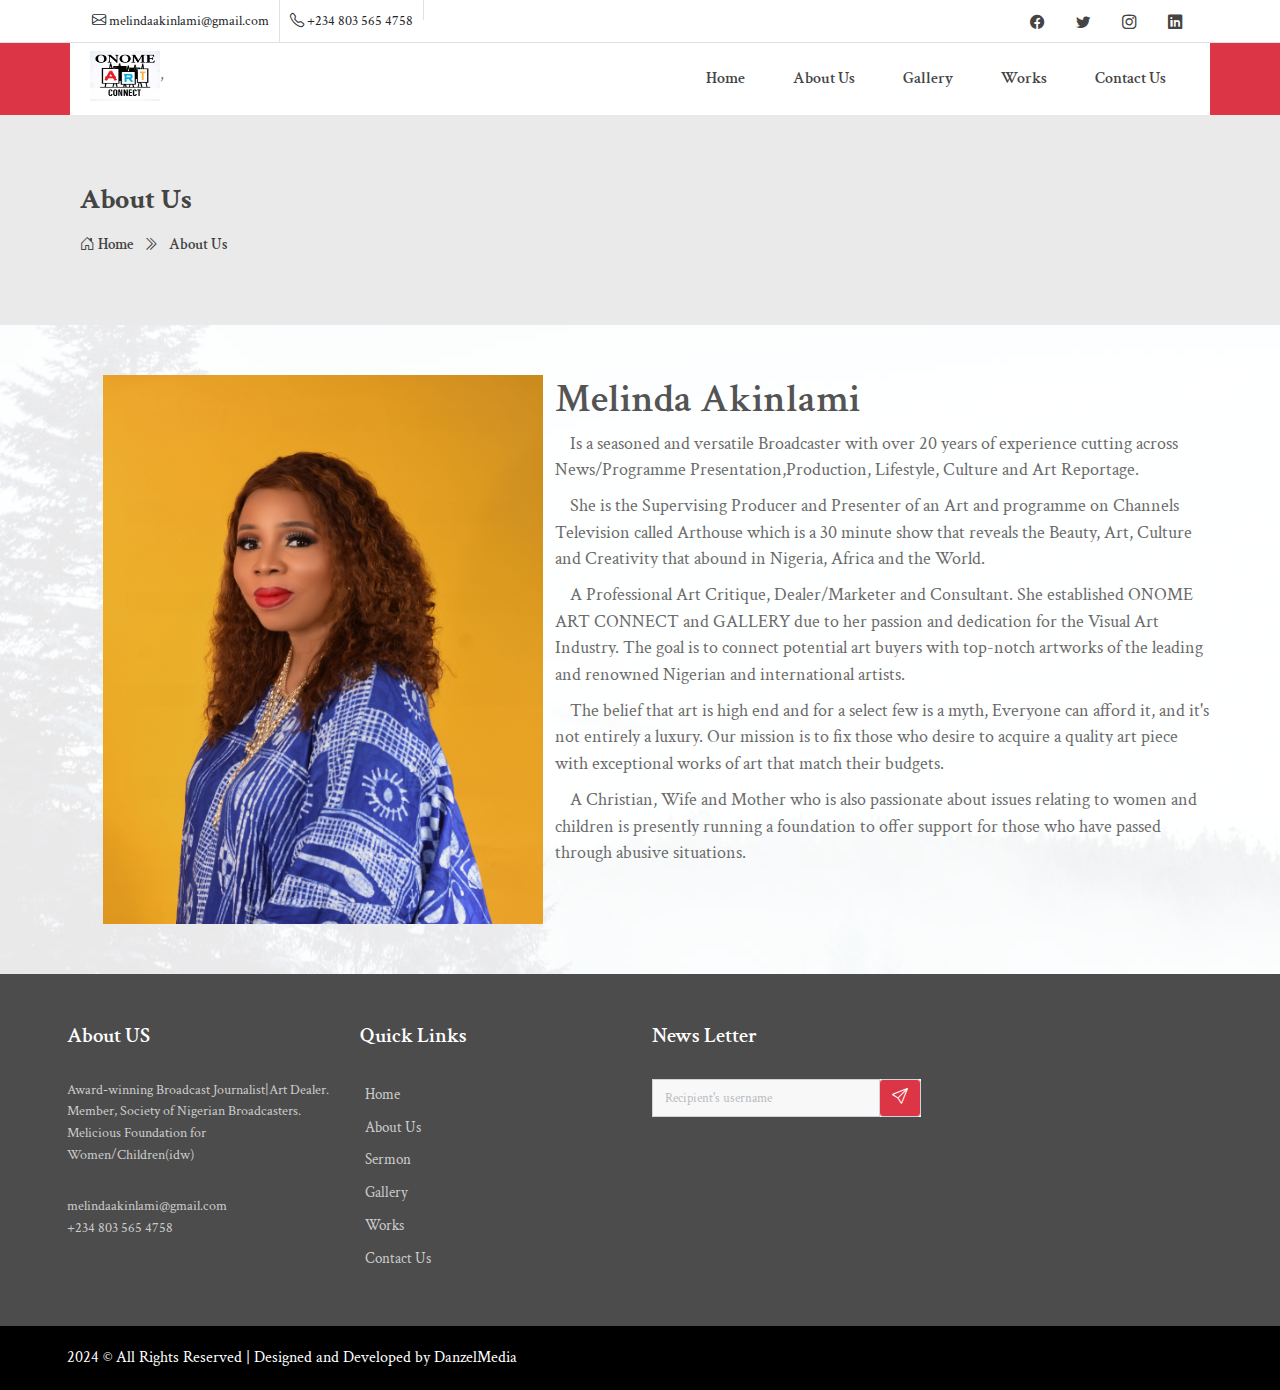
==== commit a7d2c560: "removing news letter caption" ====
--- a/about.html
+++ b/about.html
@@ -149,8 +149,8 @@
                         <h4>About US</h4>
 
                         <p>Award-winning Broadcast Journalist|Art Dealer. Member, Society of Nigerian
-                        Broadcasters. Melicious Foundation for
-                        Women/Children(idw)</p>
+                            Broadcasters. Melicious Foundation for
+                            Women/Children(idw)</p>
 
                         <ul>
                             <li> melindaakinlami@gmail.com</li>
@@ -204,8 +204,8 @@
 
                     <div class="col-md-3 foot-news">
                         <h4>News Letter</h4>
-                        <p>Lorem ipsum dolor sit amet, consectetur adipiscing elit. Nullam justo neque, vehicula eget
-                            eros. </p>
+                        <!-- <p>Lorem ipsum dolor sit amet, consectetur adipiscing elit. Nullam justo neque, vehicula eget
+                            eros. </p> -->
 
                         <div class="input-group mb-3">
                             <input type="text" class="form-control mb-0" placeholder="Recipient's username"
@@ -230,7 +230,8 @@
     </footer>
     <div class="copy">
         <div class="container">
-            <a href="https://danielcyudoncy.github.io/Daniel-Udoncy-Profile/">2024 &copy; All Rights Reserved | Designed and Developed by
+            <a href="https://danielcyudoncy.github.io/Daniel-Udoncy-Profile/">2024 &copy; All Rights Reserved | Designed
+                and Developed by
                 DanzelMedia</a>
 
             <!-- <span>
--- a/assets/css/style.css
+++ b/assets/css/style.css
@@ -624,9 +624,9 @@
 }
 
 .slider {
-  background-image: url(../images/slider/hero_pix.png);
+  background-image: url(../images/slider/mimi.png);
   background-repeat: round;
-  max-width: fit-content;
+  max-width: 100%;
 
 
 }
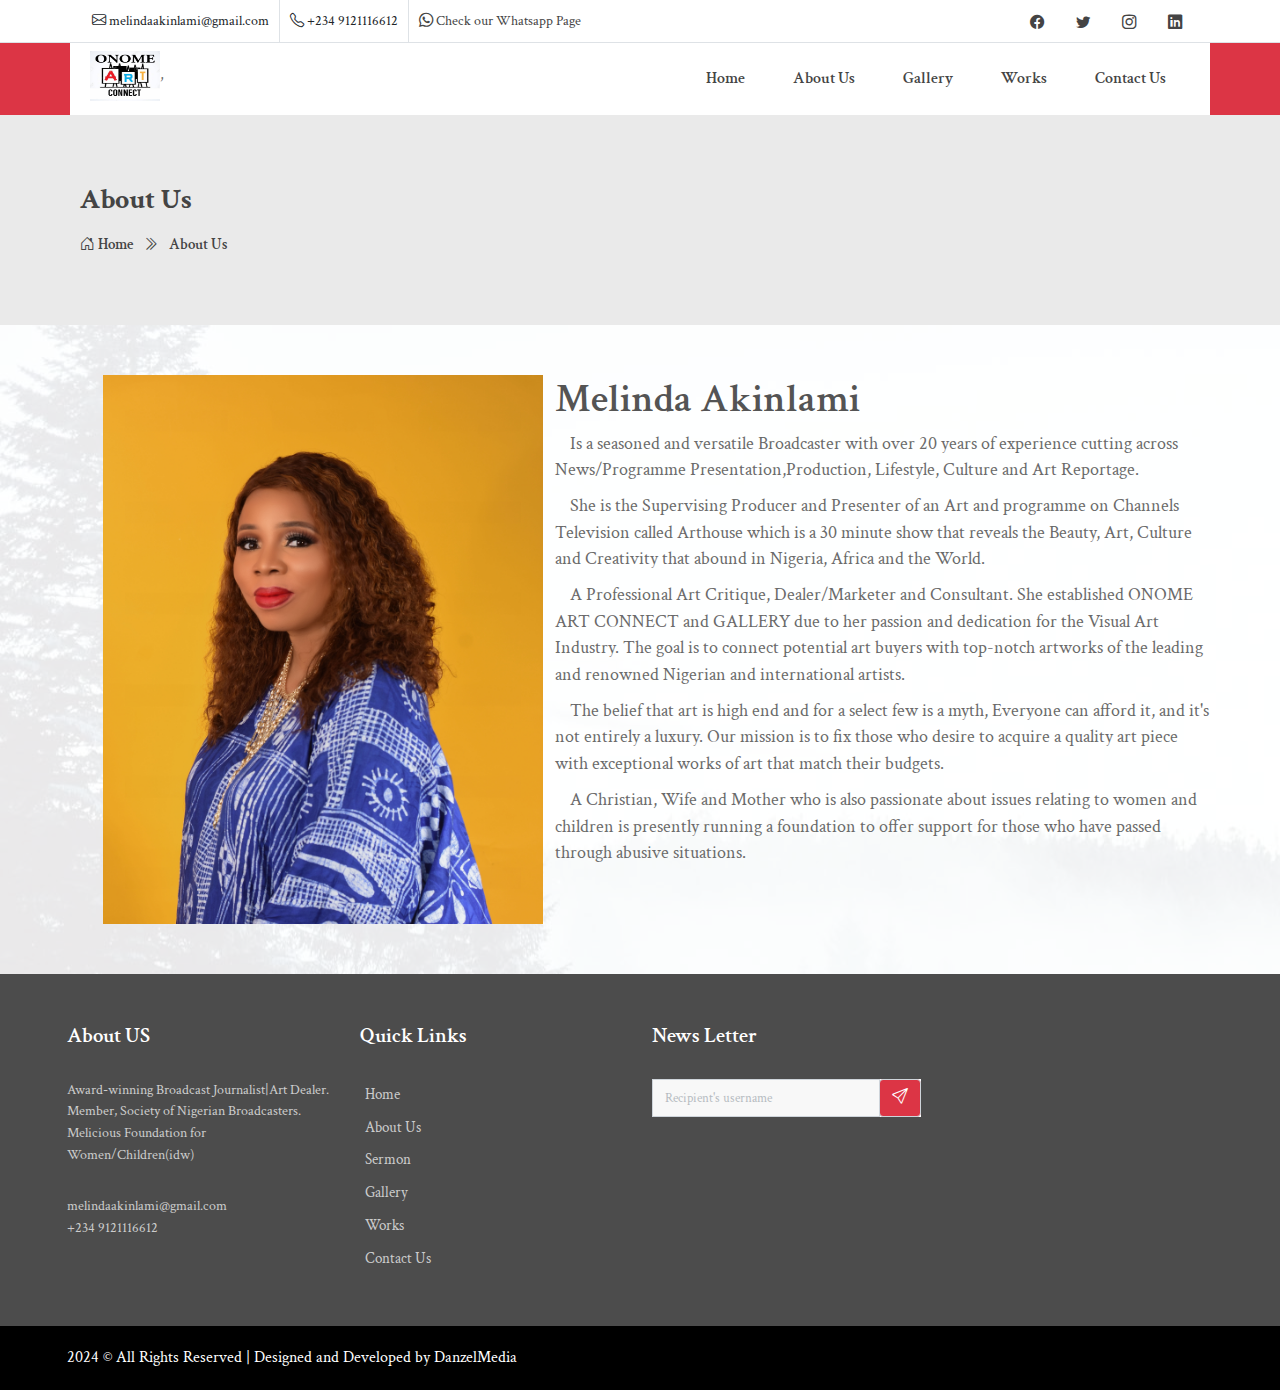
==== commit ca28ef75: "adding whatsapp number" ====
--- a/about.html
+++ b/about.html
@@ -28,11 +28,12 @@
                                 <i class="bi bi-envelope"></i> melindaakinlami@gmail.com
                             </li>
                             <li class="float-start border-start">
-                                <i class="bi bi-telephone"></i> +234 803 565 4758
+                                <i class="bi bi-telephone"></i> +234 9121116612
                             </li>
                             <li class="float-start border-start">
-                                <!-- <i class="bi bi-box-arrow-in-right"></i> Login to Site
-                                    </li> -->
+                                <a href="https://wa.me/c/2349121116612" target="_blank">
+                                    <i class="bi bi-whatsapp"></i> Check our Whatsapp Page
+                            </li></a>
                         </ul>
                     </div>
                     <div class="col-lg-6">
@@ -154,7 +155,7 @@
 
                         <ul>
                             <li> melindaakinlami@gmail.com</li>
-                            <li>+234 803 565 4758</li>
+                            <li>+234 9121116612</li>
                         </ul>
                     </div>
 
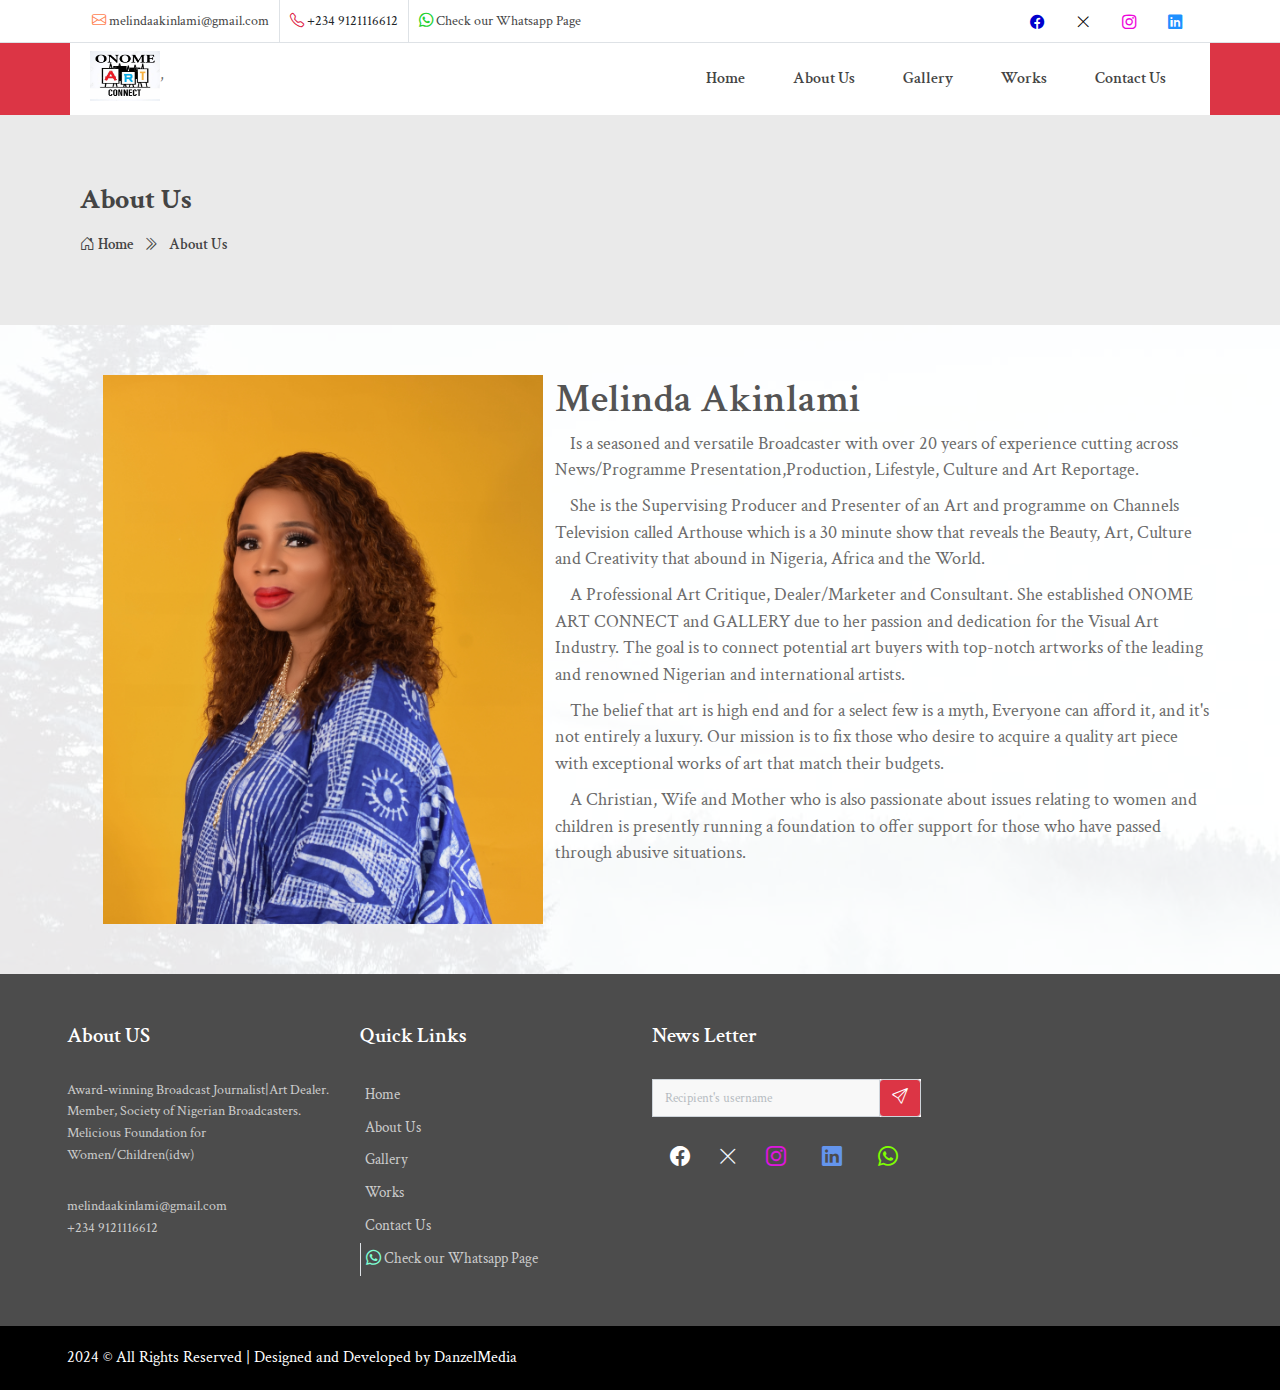
==== commit 106797bf: "coloring the icons" ====
--- a/about.html
+++ b/about.html
@@ -24,32 +24,35 @@
                 <div class="row">
                     <div class="col-lg-6 d-none d-lg-block">
                         <ul class="text-dark leftlist ld fs-8">
-                            <li class="float-start">
-                                <i class="bi bi-envelope"></i> melindaakinlami@gmail.com
-                            </li>
+                            <a href="melindaakinlami@gmail.com" target="_blank">
+                                <li class="float-start">
+                                    <i class="bi bi-envelope" , style="color: coral;"></i> melindaakinlami@gmail.com
+                                </li>
+                            </a>
                             <li class="float-start border-start">
-                                <i class="bi bi-telephone"></i> +234 9121116612
+                                <i class="bi bi-telephone" , style="color: crimson;"></i> +234 9121116612
                             </li>
                             <li class="float-start border-start">
                                 <a href="https://wa.me/c/2349121116612" target="_blank">
-                                    <i class="bi bi-whatsapp"></i> Check our Whatsapp Page
+                                    <i class="bi bi-whatsapp" , style="color: rgb(34, 209, 48);"></i> Check our Whatsapp Page
                             </li></a>
+                        
                         </ul>
                     </div>
                     <div class="col-lg-6">
                         <ul class="text-dark pt-1 float-end">
                             <a href="https://www.facebook.com/melinda.akinlami" target="_blank">
-                                <li class="float-start fs-8 p-3 py-2"><i class="bi bi-facebook"></i></li>
+                                <li class="float-start fs-8 p-3 py-2"><i class="bi bi-facebook", style="color: mediumblue;"></i></li>
                             </a>
                             <a href="https://twitter.com/MelindaAkinlami" target="_blank">
-                                <li class="float-start fs-8 p-3 py-2"><i class="bi bi-twitter"></i></li>
+                                <li class="float-start fs-8 p-3 py-2"><i class="bi bi-x-lg", style="color: black; font-weight: 900;"></i></li>
                             </a>
                             <a href="https://www.instagram.com/melindaakinlami" target="_blank">
-                                <li class="float-start fs-8 p-3 py-2"><i class="bi bi-instagram"></i></li>
+                                <li class="float-start fs-8 p-3 py-2"><i class="bi bi-instagram", style="color: rgb(238, 5, 219);"></i></li>
                             </a>
                             <a href="https://www.linkedin.com/in/melinda-akinlami-982a68a7/?originalSubdomain=ng"
                                 target="_blank">
-                                <li class="float-start fs-8 p-3 py-2"><i class="bi bi-linkedin"></i></li>
+                                <li class="float-start fs-8 p-3 py-2"><i class="bi bi-linkedin", style="color: dodgerblue;"></i></li>
                             </a>
                         </ul>
                     </div>
@@ -196,10 +199,13 @@
                         <ul>
                             <li><a href="index.html">Home</a></li>
                             <li><a href="about.html">About Us</a></li>
-                            <li><a href="sermon.html">Sermon</a></li>
                             <li><a href="gallery.html">Gallery</a></li>
                             <li><a href="works.html">Works</a></li>
                             <li><a href="contact.html">Contact Us</a></li>
+                            <li class="float-start border-start">
+                                <a href="https://wa.me/c/2349121116612" target="_blank">
+                                    <i class="bi bi-whatsapp" , style="color: aquamarine;"></i> Check our Whatsapp Page
+                            </li></a>
                         </ul>
                     </div>
 
@@ -217,13 +223,16 @@
                             </div>
                         </div>
 
-                        <!-- <ul>
-                            <li><i class="bi bi-facebook"></i></li>
-                            <li><i class="bi bi-twitter"></i></li>
-                            <li><i class="bi bi-instagram"></i></li>
-                            <li><i class="bi bi-linkedin"></i></li>
-                            <li><i class="bi bi-pinterest"></i></li>
-                        </ul> -->
+                        <ul>
+                            <li><a href="https://www.facebook.com/melinda.akinlami" target="_blank">
+                                <i class="bi bi-facebook p-2", style="color: rgb(255, 255, 255);"></i></li></a>
+                            <li><a href="https://twitter.com/MelindaAkinlami" target="_blank">
+                                <i class="bi bi-x-lg", style="color: aliceblue;"></i></li></a>
+                            <li><a href="https://www.instagram.com/melindaakinlami" target="_blank"><i class="bi bi-instagram p-2", style="color: rgb(223, 20, 223);"></i></li>
+                            <li><a href="https://www.linkedin.com/in/melinda-akinlami-982a68a7/?originalSubdomain=ng" target="_blank">
+                                <i class="bi bi-linkedin p-2", style="color: cornflowerblue;"></i></li></a>
+                            <li><a href="https://wa.me/c/2349121116612" target="_blank"><i class="bi bi-whatsapp p-2", style="color: chartreuse;"></i></a></li>
+                        </ul>
                     </div>
                 </div>
             </div>
